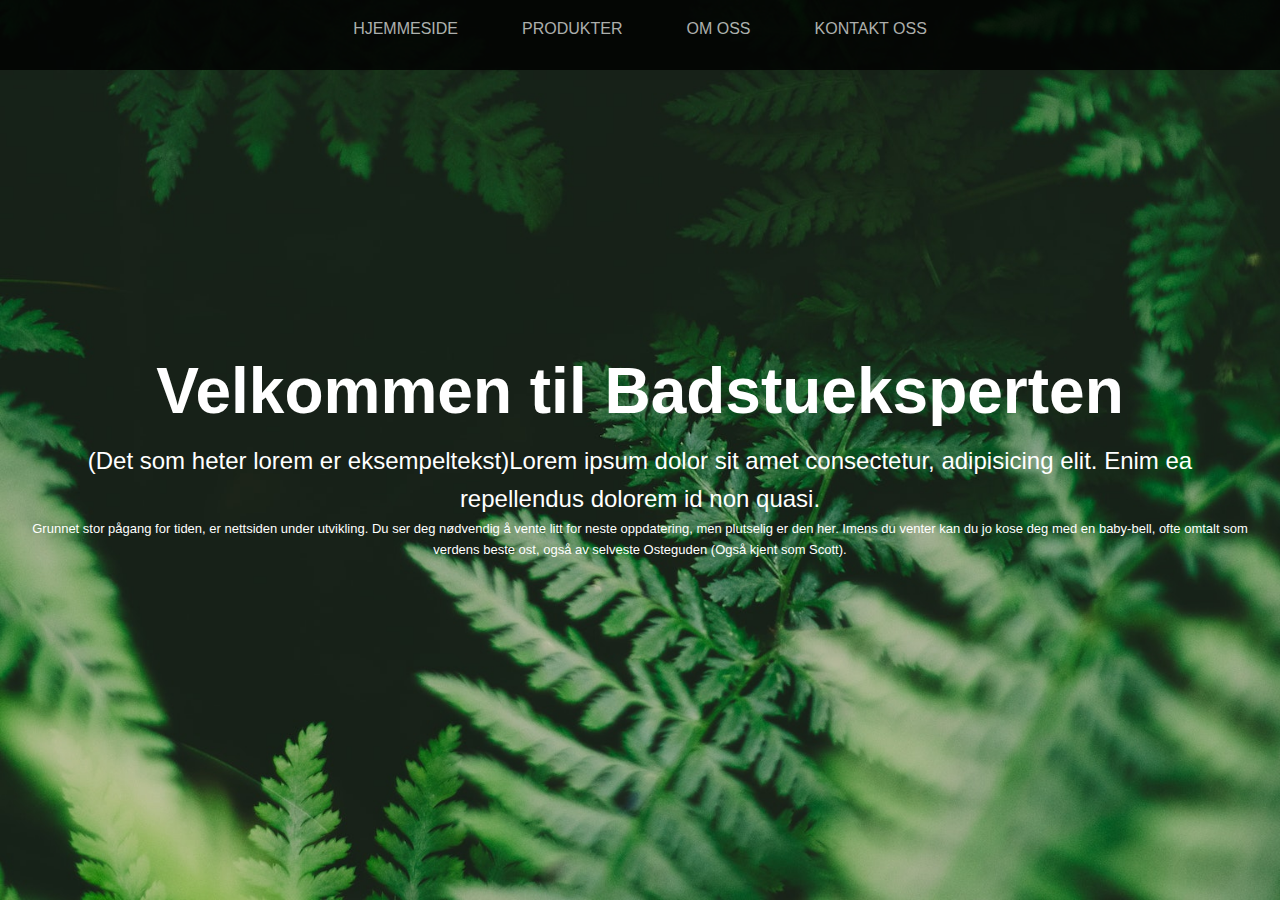
==== gptcompatibility.html @ 7fc2f63b "nytestforbakgrunn" ====
<!DOCTYPE html>
<html lang="en">
  <head>
    <meta charset="UTF-8" />
    <meta http-equiv="X-UA-Compatible" content="IE=edge" />
    <meta name="viewport" content="width=device-width, initial-scale=1.0" />
    <title>Badstueksperten smooth scroll</title>
    <link rel="stylesheet" href="/style.css" />
    <style>
      /* Add your CSS here */

      /* Reset some default styles */
      * {
        margin: 0;
        padding: 0;
        box-sizing: border-box;
      }

      /* Global styles */
      body {
        font-family: Arial, Helvetica, sans-serif;
        background: #333;
        color: white;
        line-height: 1.6;
        overflow-x: hidden; /* Prevent horizontal scroll */
      }

      /* Navigation bar */
      .navbar {
        position: fixed;
        top: 0;
        z-index: 1;
        display: flex;
        height: 70px;
        width: 100%;
        background-color: #000000;
        opacity: 0.8;
        filter: alpha(opacity=80);
      }

      .navbar ul {
        display: flex;
        list-style: none;
        width: 100%;
        justify-content: center;
      }

      .navbar ul li {
        margin: 0 1rem;
        padding: 1rem;
      }

      .navbar ul li a {
        text-decoration: none;
        text-transform: uppercase;
        color: lightgray;
      }

      .navbar ul li a:hover {
        color: burlywood;
      }

      /* Sections */
      section {
        background-attachment: fixed;
        display: flex;
        flex-direction: column;
        align-items: center;
        justify-content: center;
        text-align: center;
        width: 100%;
        padding: 2rem; /* Add some padding for better readability */
      }

      section h1 {
        font-size: 4rem;
      }

      section p {
        font-size: 1.5rem;
      }

      /* Background images for sections */
      section#home {
        background: url("/images/pexels-jeswin-thomas-2874752.jpg") no-repeat
          center center fixed;
        background-size: cover;
      }

      section#omoss {
        background: url("/images/pexels-tim-mossholder-3578592.jpg") no-repeat
          center center/cover;
      }

      section#kontaktoss {
        background: url("/images/pexels-irina-iriser-1420008.jpg") no-repeat
          center center/cover;
      }

      section#produkter {
        background: url("/images/pexels-pixabay-355802.jpg") no-repeat center
          center/cover;
      }

      /* Additional styling for small screens */
      @media (max-width: 768px) {
        .navbar {
          height: auto;
          padding: 1rem;
        }

        .navbar ul {
          flex-direction: column;
          align-items: center;
          text-align: center;
        }

        .navbar ul li {
          margin: 0.5rem 0;
          padding: 0;
        }
      }
    </style>
  </head>
  <body>
    <div class="container">
      <nav class="navbar">
        <ul>
          <li><a href="#home">Hjemmeside</a></li>
          <li><a href="#produkter">Produkter</a></li>
          <li><a href="#omoss">Om oss</a></li>
          <li><a href="#kontaktoss">Kontakt oss</a></li>
        </ul>
      </nav>

      <section id="home">
        <h1>Velkommen til Badstueksperten</h1>
        <p>
          (Det som heter lorem er eksempeltekst)Lorem ipsum dolor sit amet
          consectetur, adipisicing elit. Enim ea repellendus dolorem id non
          quasi.
        </p>
        <p class="test">
          Grunnet stor pågang for tiden, er nettsiden under utvikling. Du ser
          deg nødvendig å vente litt for neste oppdatering, men plutselig er den
          her. Imens du venter kan du jo kose deg med en baby-bell, ofte omtalt
          som verdens beste ost, også av selveste Osteguden (Også kjent som
          Scott).
        </p>
      </section>
      <section id="produkter">
        <h1>Produkter</h1>
        <p>
          Lorem ipsum dolor sit amet consectetur, adipisicing elit. Enim ea
          repellendus dolorem id non quasi.
        </p>
      </section>
      <section id="omoss">
        <h1>Om oss</h1>
        <p>
          Lorem ipsum dolor sit amet consectetur, adipisicing elit. Enim ea
          repellendus dolorem id non quasi.
        </p>
      </section>
      <section id="kontaktoss">
        <h1>Kontakt oss</h1>
        <p>
          Lorem ipsum dolor sit amet consectetur, adipisicing elit. Enim ea
          repellendus dolorem id non quasi.
        </p>
      </section>
    </div>
  </body>
</html>
---- style.css ----
* {
  margin: 0;
  padding: 0;
}

body {
  font-family: Arial, Helvetica, sans-serif;
  background: #333;
  color: white;
  line-height: 1.6;
  height: 100vh;
  overflow: hidden;
}

.container {
  width: 100%;
  height: 100%;
  /*Skroll oppførsel!*/
  overflow-y: scroll;
  scroll-behavior: smooth;
  scroll-snap-type: y mandatory;
}

/*Navigation bar*/

.navbar {
  position: fixed;
  top: 0;
  z-index: 1;
  display: flex;
  height: 70px;
  width: 100%;
  background-color: #000000;
  opacity: 0.8;
  filter: alpha(opacity=80);
}

.navbar ul {
  display: flex;
  list-style: none;
  width: 100%;
  justify-content: center;
}

.navbar ul li {
  margin: 0 1rem;
  padding: 1rem;
}

.navbar ul li a {
  text-decoration: none;
  text-transform: uppercase;
  /*fargene på linkene i navbar*/
  color: lightgray;
}

.navbar ul li a:hover {
  /*Her har vi fargen når den hovrer*/
  color: burlywood;
}

/*Navigation bar*/

section {
  display: flex;
  flex-direction: column;
  align-items: center;
  justify-content: center;
  text-align: center;
  width: 100%;
  height: 100vh;
  scroll-snap-align: center;
}

section h1 {
  font-size: 4rem;
}

section p {
  font-size: 1.5rem;
}

/*Her legger jeg til bilder*/

section#home {
  background: url("/images/pexels-jeswin-thomas-2874752.jpg") no-repeat center
    center/cover;
}

section#omoss {
  background: url("/images/pexels-tim-mossholder-3578592.jpg") no-repeat center
    center/cover;
}

section#kontaktoss {
  background: url("/images/pexels-irina-iriser-1420008.jpg") no-repeat center
    center/cover;
}

section#produkter {
  background: url("/images/pexels-pixabay-355802.jpg") no-repeat center
    center/cover;
}

.test {
  font-size: small;
}
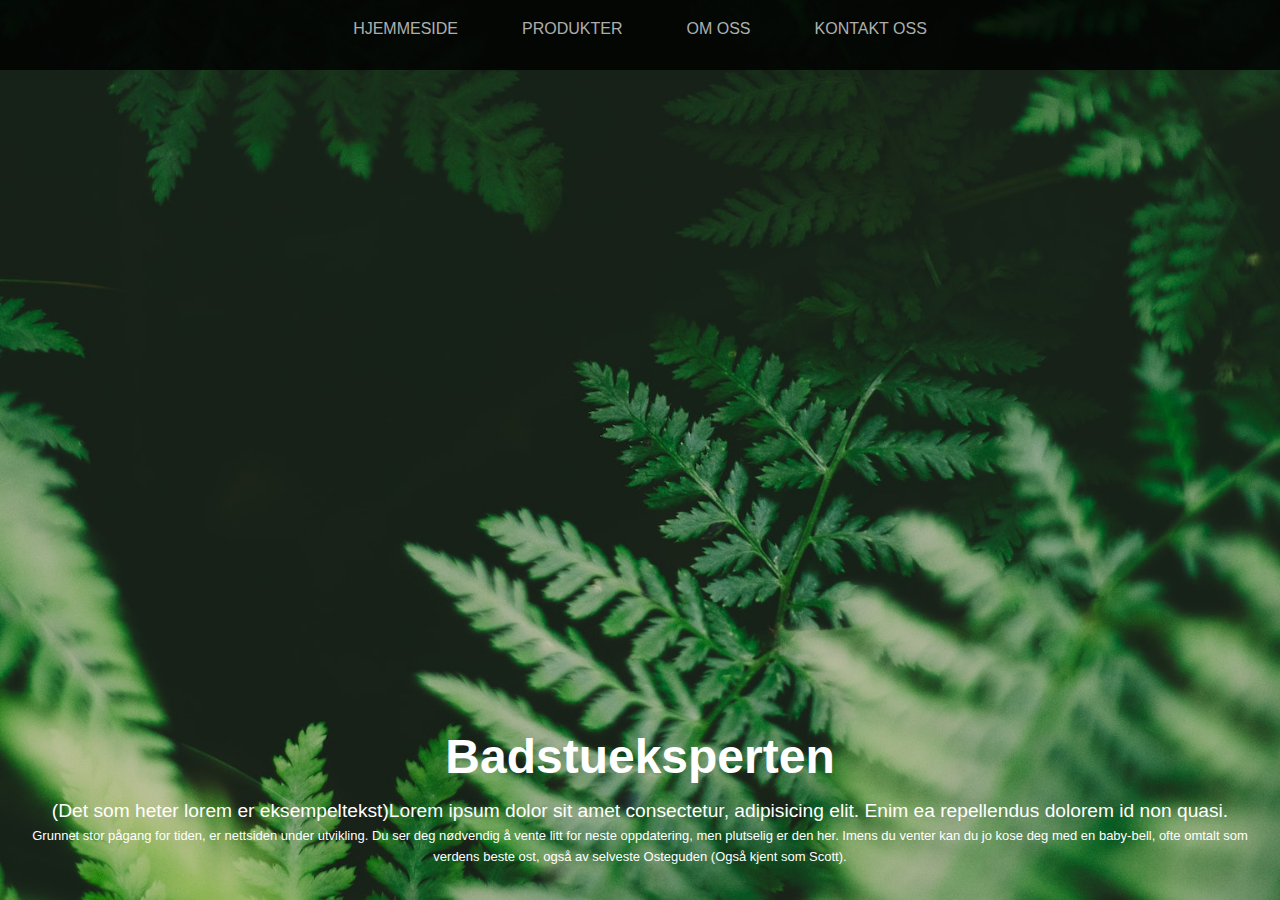
==== commit 8fa6543e: "Iphone fix" ====
--- a/gptcompatibility.html
+++ b/gptcompatibility.html
@@ -4,9 +4,10 @@
     <meta charset="UTF-8" />
     <meta http-equiv="X-UA-Compatible" content="IE=edge" />
     <meta name="viewport" content="width=device-width, initial-scale=1.0" />
-    <title>Badstueksperten smooth scroll</title>
+    <title>Badstueksperten</title>
     <link rel="stylesheet" href="/style.css" />
-    <style>
+  </head>
+  <style>
       /* Add your CSS here */
 
       /* Reset some default styles */
@@ -63,44 +64,33 @@
       /* Sections */
       section {
         background-attachment: fixed;
+        position: relative;
+        overflow: hidden;
         display: flex;
         flex-direction: column;
         align-items: center;
-        justify-content: center;
+        justify-content: flex-end; /* Push content to the bottom */
         text-align: center;
         width: 100%;
+        height: 100vh;
         padding: 2rem; /* Add some padding for better readability */
       }
 
       section h1 {
-        font-size: 4rem;
+        font-size: 3rem; /* Smaller font size */
       }
 
       section p {
-        font-size: 1.5rem;
+        font-size: 1.2rem; /* Smaller font size */
       }
 
       /* Background images for sections */
       section#home {
-        background: url("/images/pexels-jeswin-thomas-2874752.jpg") no-repeat
-          center center fixed;
+        background: url("/images/pexels-jeswin-thomas-2874752.jpg") no-repeat center center fixed;
         background-size: cover;
       }
 
-      section#omoss {
-        background: url("/images/pexels-tim-mossholder-3578592.jpg") no-repeat
-          center center/cover;
-      }
-
-      section#kontaktoss {
-        background: url("/images/pexels-irina-iriser-1420008.jpg") no-repeat
-          center center/cover;
-      }
-
-      section#produkter {
-        background: url("/images/pexels-pixabay-355802.jpg") no-repeat center
-          center/cover;
-      }
+      /* ... (other section backgrounds) ... */
 
       /* Additional styling for small screens */
       @media (max-width: 768px) {
@@ -134,40 +124,64 @@
       </nav>
 
       <section id="home">
-        <h1>Velkommen til Badstueksperten</h1>
-        <p>
-          (Det som heter lorem er eksempeltekst)Lorem ipsum dolor sit amet
-          consectetur, adipisicing elit. Enim ea repellendus dolorem id non
-          quasi.
-        </p>
-        <p class="test">
-          Grunnet stor pågang for tiden, er nettsiden under utvikling. Du ser
-          deg nødvendig å vente litt for neste oppdatering, men plutselig er den
-          her. Imens du venter kan du jo kose deg med en baby-bell, ofte omtalt
-          som verdens beste ost, også av selveste Osteguden (Også kjent som
-          Scott).
-        </p>
+        <div class="background-image">
+          <!-- Background image content her -->
+        </div>
+        <div class="content">
+          <!-- Content (welcome text) her -->
+          <h1>Badstueksperten</h1>
+          <p>
+            (Det som heter lorem er eksempeltekst)Lorem ipsum dolor sit amet
+            consectetur, adipisicing elit. Enim ea repellendus dolorem id non
+            quasi.
+          </p>
+          <p class="test">
+            Grunnet stor pågang for tiden, er nettsiden under utvikling. Du ser
+            deg nødvendig å vente litt for neste oppdatering, men plutselig er den
+            her. Imens du venter kan du jo kose deg med en baby-bell, ofte omtalt
+            som verdens beste ost, også av selveste Osteguden (Også kjent som
+            Scott).
+          </p>
+        </div>
       </section>
       <section id="produkter">
-        <h1>Produkter</h1>
-        <p>
-          Lorem ipsum dolor sit amet consectetur, adipisicing elit. Enim ea
-          repellendus dolorem id non quasi.
-        </p>
+        <div class="background-image">
+          <!-- Background image content her -->
+        </div>
+        <div class="content">
+          <!-- Content her -->
+          <h1>Produkter</h1>
+          <p>
+            Lorem ipsum dolor sit amet consectetur, adipisicing elit. Enim ea
+            repellendus dolorem id non quasi.
+          </p>
+        </div>
       </section>
       <section id="omoss">
-        <h1>Om oss</h1>
-        <p>
-          Lorem ipsum dolor sit amet consectetur, adipisicing elit. Enim ea
-          repellendus dolorem id non quasi.
-        </p>
+        <div class="background-image">
+          <!-- Background image content her -->
+        </div>
+        <div class="content">
+          <!-- Content her -->
+          <h1>Om oss</h1>
+          <p>
+            Lorem ipsum dolor sit amet consectetur, adipisicing elit. Enim ea
+            repellendus dolorem id non quasi.
+          </p>
+        </div>
       </section>
       <section id="kontaktoss">
-        <h1>Kontakt oss</h1>
-        <p>
-          Lorem ipsum dolor sit amet consectetur, adipisicing elit. Enim ea
-          repellendus dolorem id non quasi.
-        </p>
+        <div class="background-image">
+          <!-- Background image content her -->
+        </div>
+        <div class="content">
+          <!-- Content her -->
+          <h1>Kontakt oss</h1>
+          <p>
+            Lorem ipsum dolor sit amet consectetur, adipisicing elit. Enim ea
+            repellendus dolorem id non quasi.
+          </p>
+        </div>
       </section>
     </div>
   </body>
--- a/style.css
+++ b/style.css
@@ -16,7 +16,7 @@
   width: 100%;
   height: 100%;
   /*Skroll oppførsel!*/
-  overflow-y: scroll;
+  overflow-x: hidden;
   scroll-behavior: smooth;
   scroll-snap-type: y mandatory;
 }
